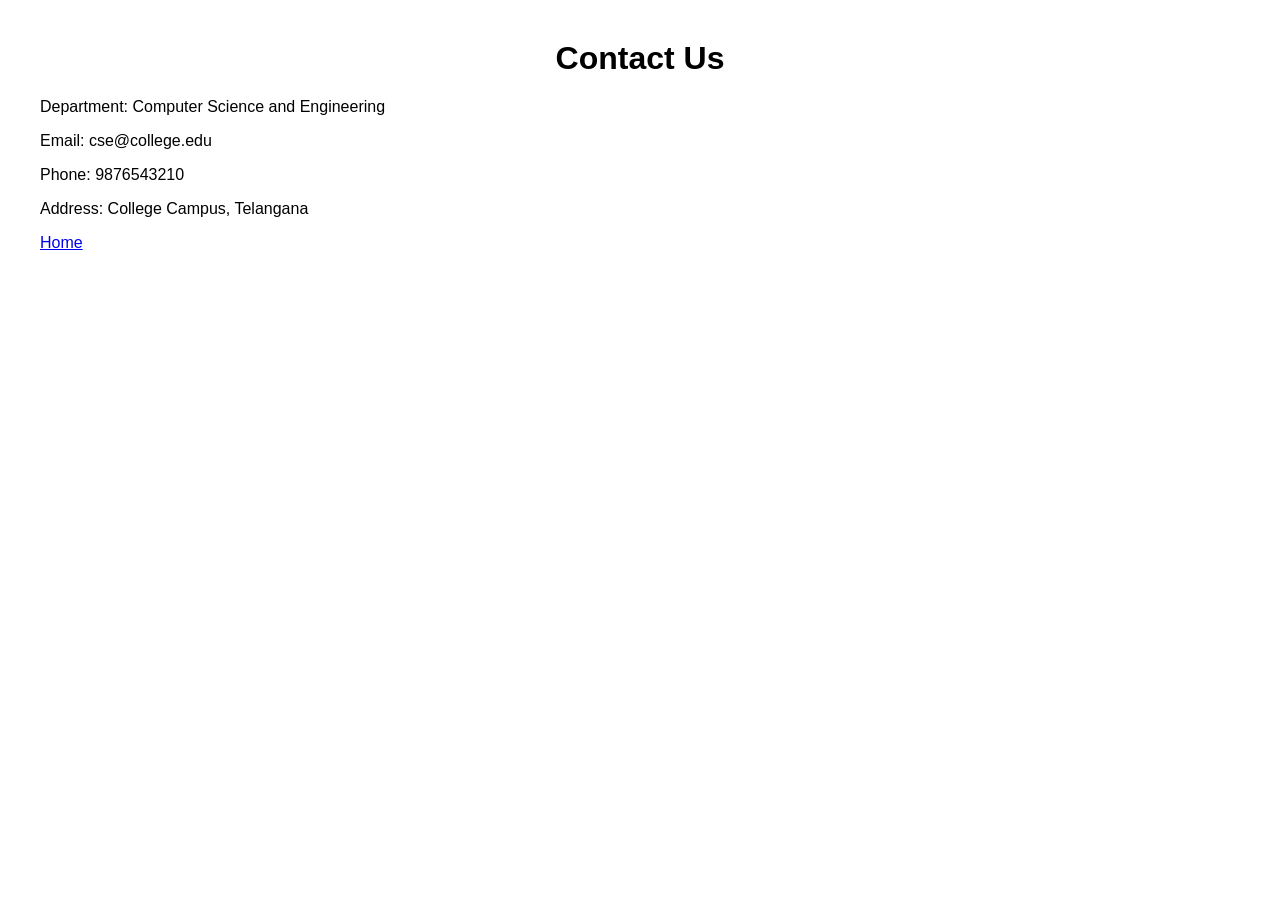
==== contact.html @ 39b28b36 "Initial college department website" ====
<!DOCTYPE html>
<html>
<head>
    <title>Contact</title>
    <link rel="stylesheet" href="style.css">
</head>
<body>
    <h1>Contact Us</h1>
    <p>Department: Computer Science and Engineering</p>
    <p>Email: cse@college.edu</p>
    <p>Phone: 9876543210</p>
    <p>Address: College Campus, Telangana</p>
    <a href="index.html">Home</a>
</body>
</html>
---- style.css ----
body {
    font-family: Arial, sans-serif;
    margin: 40px;
}

h1 {
    text-align: center;
}

nav {
    text-align: center;
    margin: 20px;
}

nav a {
    margin: 10px;
}

table {
    border-collapse: collapse;
}

th, td {
    border: 1px solid black;
    padding: 10px;
}
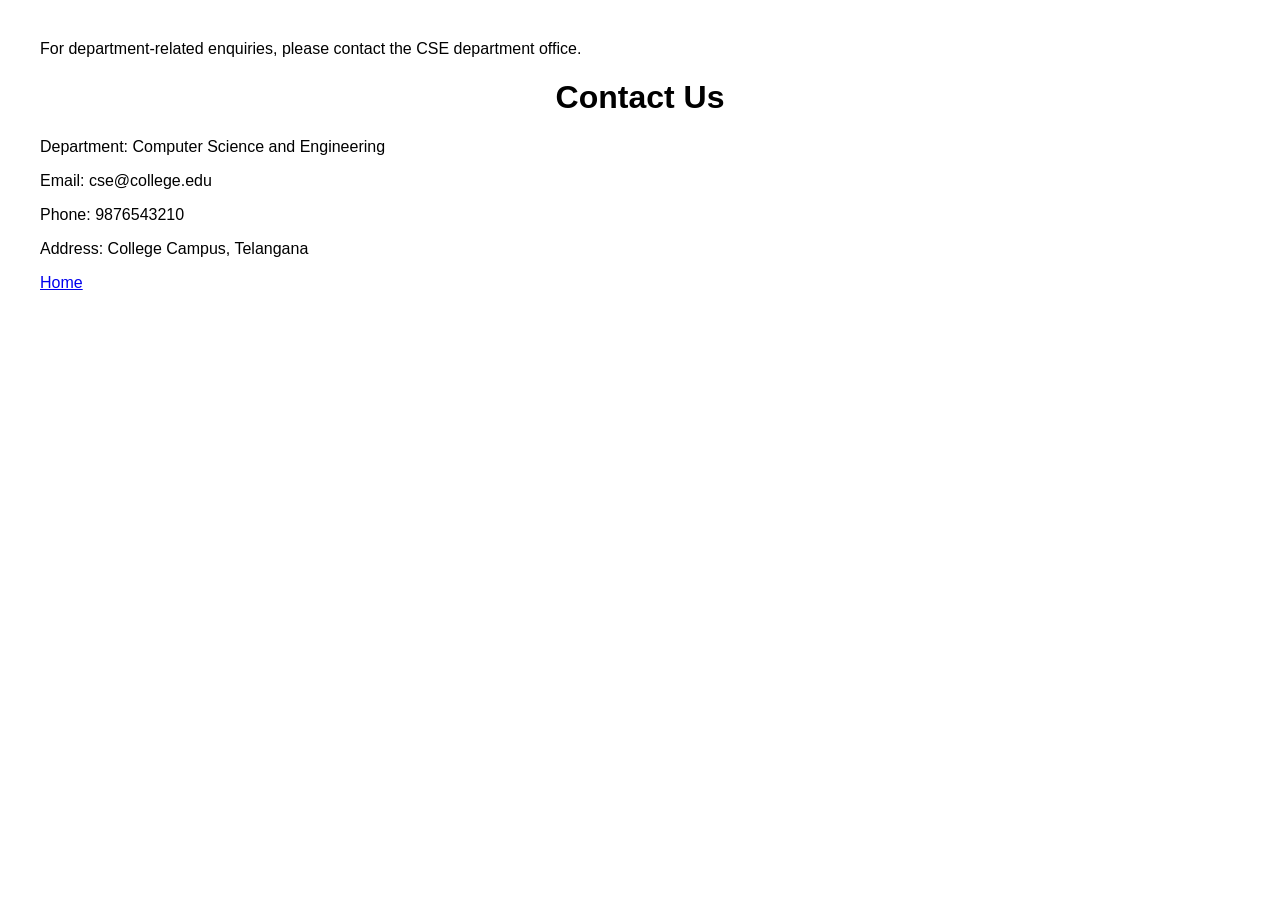
==== commit 9bd5a4c8: "Add contact information" ====
--- a/contact.html
+++ b/contact.html
@@ -5,6 +5,8 @@
     <link rel="stylesheet" href="style.css">
 </head>
 <body>
+    <p>For department-related enquiries, please contact the CSE department office.</p>
+    
     <h1>Contact Us</h1>
     <p>Department: Computer Science and Engineering</p>
     <p>Email: cse@college.edu</p>
